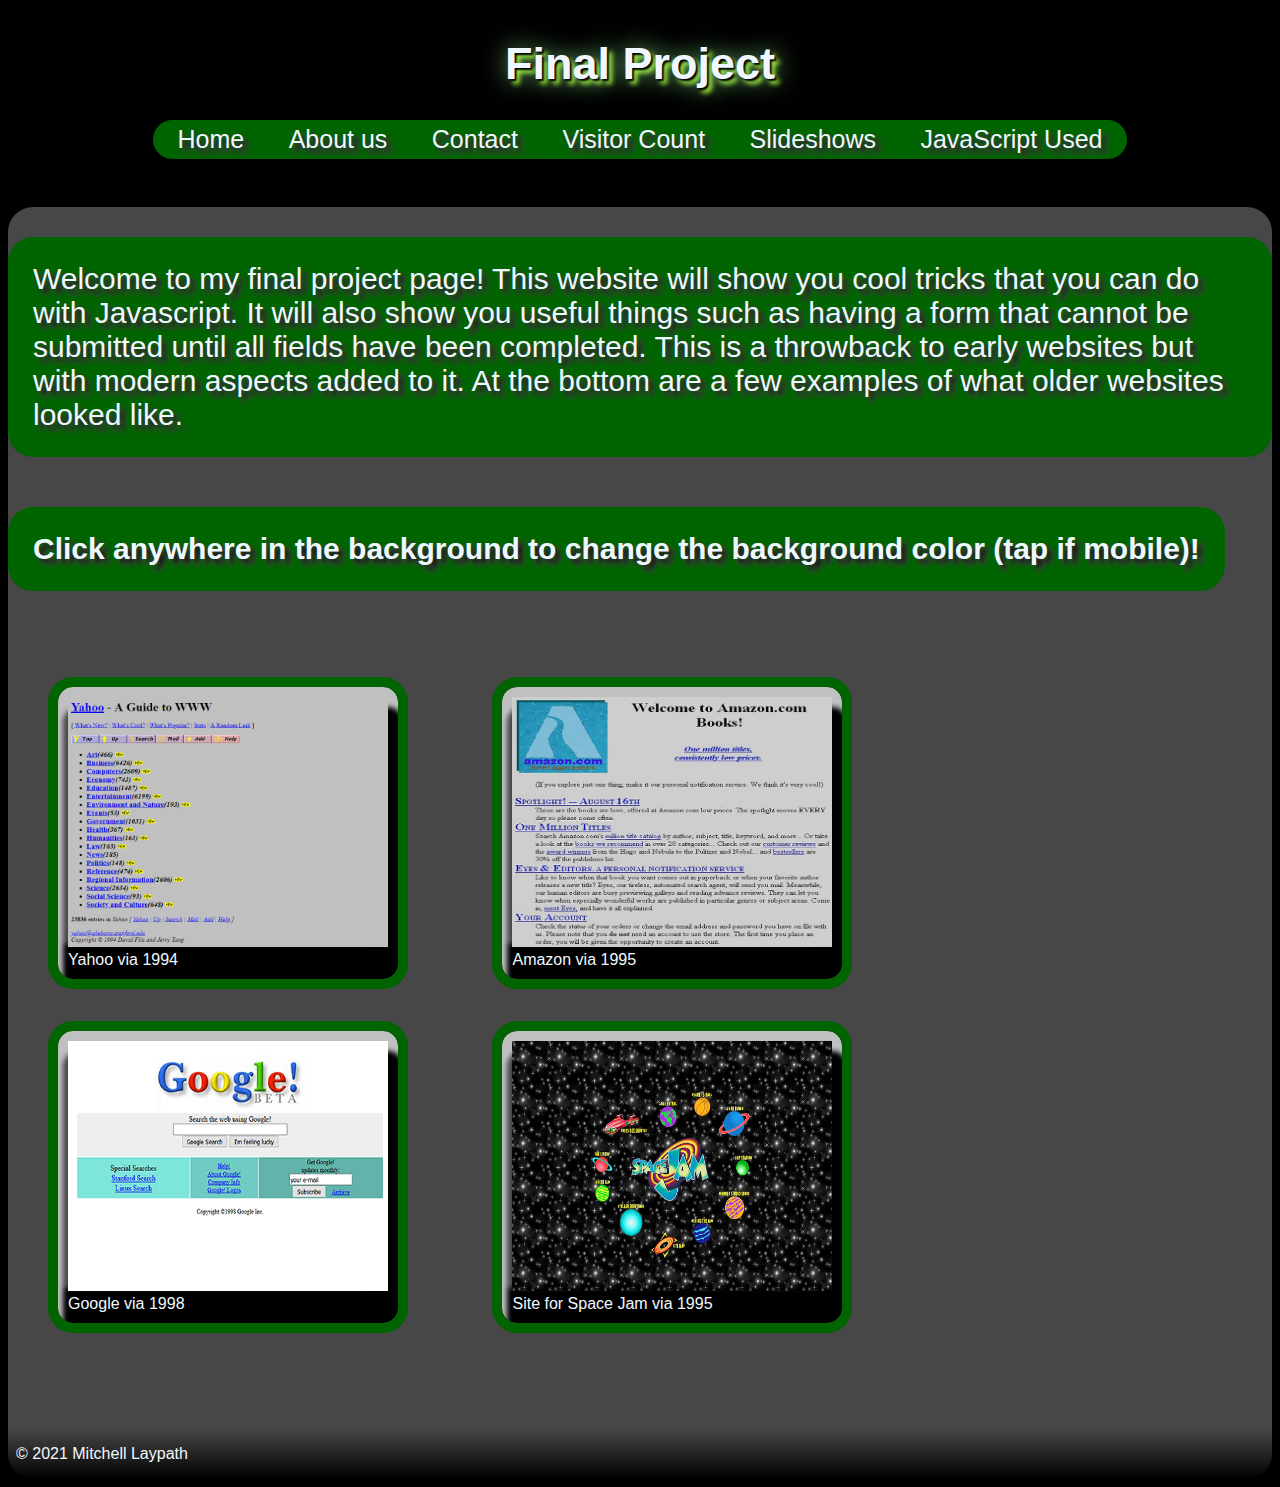
==== index.html @ be41344d "Original" ====
<!DOCTYPE html>
<html lang="en">

<head>
    <meta charset="UTF-8" />
    <meta http-equiv="X-UA-Compatible" content="IE=edge" />
    <meta name="viewport" content="width=device-width, initial-scale=1.0" />
    <title>Final Project</title>
    <link href="css/styles.css" rel="stylesheet" />
    <script src="https://ajax.googleapis.com/ajax/libs/jquery/3.5.1/jquery.min.js"></script>
</head>

<body class="home" id="home">
    <h1>Final Project</h1>

    <nav class="nav">
        <a href="index.html">Home</a>
        <a href="about.html">About us</a>
        <a href="contact.html">Contact</a>
        <a href="pagecounter.html">Visitor Count</a>
        <a href="slideshows.html">Slideshows</a>
        <a href="myprojects.html">JavaScript Used</a>
    </nav>
    <div class="backgroundC" id="bC">
        <p class="intro">
            Welcome to my final project page! This website will show you cool tricks that you can do with Javascript. It
            will also show you useful things such as having a form that cannot be submitted until all fields have been
            completed. This is a throwback to early websites but with modern aspects added to it. At the bottom are a
            few
            examples of what older websites looked like.
        </p>
        <p class="button1">Click anywhere in the background to change the background color (tap if mobile)! </p>
        <figure class="mCenter">
            <a href="https://www.yahoo.com" target="_blank"><img src="media/yahoo_1994.png" alt="yahoo 1994"
                    class="img"></a>
            <figcaption>
                Yahoo via 1994
            </figcaption>
        </figure>
        <figure class="mCenter">
            <a href="https://www.amazon.com" target="_blank"><img src="media/amazon_1995.png" alt="amazon 1995"
                    class="img"></a>
            <figcaption>
                Amazon via 1995
            </figcaption>
        </figure>
        <figure class="mCenter">
            <a href="https://www.google.com" target="_blank"><img src="media/google_1998.png" alt="google 1998"
                    class="img"></a>
            <figcaption>
                Google via 1998
            </figcaption>
        </figure>
        <figure class="mCenter">
            <a href="https://www.spacejam.com" target="_blank"><img src="media/spacejam_1995.jpg" alt="spacejam 1995"
                    class="img"></a>
            <figcaption>
                Site for Space Jam via 1995
            </figcaption>
        </figure>
    </div>
    <footer class="foot">
        <p>&copy; 2021 Mitchell Laypath</p>
    </footer>
    <script src="js/main.js"></script>
</body>

</html>
---- css/styles.css ----
* {
    box-sizing: border-box;
}

.home, .home2 {
    background-color: #000;
    color: aliceblue;
    display: grid;
    text-shadow: 2px 2px 2px black, 2px 2px 25px lightgreen, 5px 5px 5px greenyellow;
    font-family: "Franklin Gothic Medium", "Arial Narrow", Arial, sans-serif;
}

.home>h1, .home2>h1 {
    display: block;
    text-align: center;
    font-size: 45px;
}

.nav {
    background-color: darkgreen;
    width: fit-content;
    padding: 5px;
    margin: auto;
    border-radius: 25px;
    margin-bottom: 3em;
}

.nav a {
    display: inline-block;
    text-decoration: none;
    color: aliceblue;
    padding-left: 20px;
    padding-right: 20px;
    font-size: 25px;
    text-shadow: 5px 5px 5px black, 5px 5px 5px gray;
}

.nav a:hover {
    background-color: black;
    border-radius: 25px;
    transition: 0.5s ease;
}

.intro {
    display: block;
    background-color: darkgreen;
    font-size: 30px;
    padding: 25px;
    float: left;
    border-radius: 25px;
    text-shadow: 5px 5px 5px black, 5px 5px 5px gray;
}

.img {
    width: 100%;
    height: auto;
    height: 250px;
    width: 320px;
}

.backgroundC>figure {
    border: 10px solid darkgreen;
    border-radius: 25px;
    padding: 10px;
    display: inline-block;
    position: relative;
    bottom: 5em;
    text-shadow: none;
    box-shadow: inset 5px 20px 5px silver, inset -20px -35px 5px black;
}

.backgroundC {
    background-color: #474747;
    border-top-left-radius: 25px;
    border-top-right-radius: 25px;
    width: 100%;
    height: auto;
    overflow: hidden;
}

.foot {
    background-image: linear-gradient(#474747, black);
    border-bottom-right-radius: 25px;
    border-bottom-left-radius: 25px;
    text-shadow: none;
    text-indent: 8px;
}

.foot2 {
    background-image: repeating-linear-gradient(#474747, #000, #c0c0c0);
    text-shadow: none;
    text-indent: 8px;
    border-bottom-right-radius: 25px;
    border-bottom-left-radius: 25px;
}

.foot3 {
    background-image: repeating-linear-gradient(#000, #474747, #c0c0c0);
    text-shadow: 10px 10px 5px black;
    text-indent: 8px;
    border-bottom-right-radius: 25px;
    border-bottom-left-radius: 25px;
}

.button1 {
    border: none;
    background: darkgreen;
    color: aliceblue;
    font-weight: bold;
    font-size: 30px;
    padding: 25px;
    border-radius: 25px;
    display: block;
    margin-top: 10em;
    margin-bottom: 5em;
    transition: all 0.3s ease 0s;
    text-shadow: 5px 5px 5px black, 5px 5px 5px gray;
    text-align: center;
    width: fit-content;
}

.button1:hover {
    color: aliceblue;
    border: none;
    font-weight: bold;
    letter-spacing: 19px;
    transition: all 0.3s ease 0s;
    text-shadow: 5px 5px 5px black, 5px 5px 5px gray;
    width: fit-content;
    height: auto;
}

.linkColor {
    text-decoration: none;
    color: aquamarine;
}

.colorChange {
    display: inline-block;
    width: 100%;
    height: 480px;
    background: radial-gradient(#00ff00, #ff00ff, #00ffff);
    border-radius: 25px;
    border: none;
}

form {
    display: inline-flexbox;
    text-shadow: none;
}

#comments, #fname, #email {
    display: inline-flex;
    margin: 25px 25px 25px;
}

#comments {
    text-decoration: underline;
    font-size: 20px;
}

form input[type="submit"] {
    background-color: darkgreen;
    color: white;
    margin: 25px 25px 25px;
}

form input[type="submit"]:disabled {
    background-color: darkgreen;
    color: white;
    opacity: 50%;
    margin: 25px 25px 25px;
}

#visitors {
    text-shadow: none;
    text-align: center;
}

.text-center {
    text-shadow: none;
    font-size: 35px;
    position: relative;
    left: 32.2em;
}

#slideshow, #slideshow2 {
    margin: 100px auto;
    position: relative;
    height: 360px;
    width: 480px;
    padding: 10px;
    box-shadow: 15px 15px 30px rgb(255, 255, 255);
}

#slideshow>div, #slideshow2>div {
    position: absolute;
    top: 10px;
    left: 10px;
    right: 10px;
    bottom: 10px;
}

@media only screen and (max-width: 480px) {
    .mCenter {
        display: inline-block;
        margin: 0px 0px 20px 0px;
    }
    #comments {
        display: inline-block;
        margin: 0px 0px 0px 0px;
    }
    #slideshow, #slideshow2 {
        background: none;
        box-shadow: none;
        width: auto;
    }
    div>img {
        width: 375px;
        height: 375px;
        margin-left: -190px;
        margin-top: -100px;
    }
}
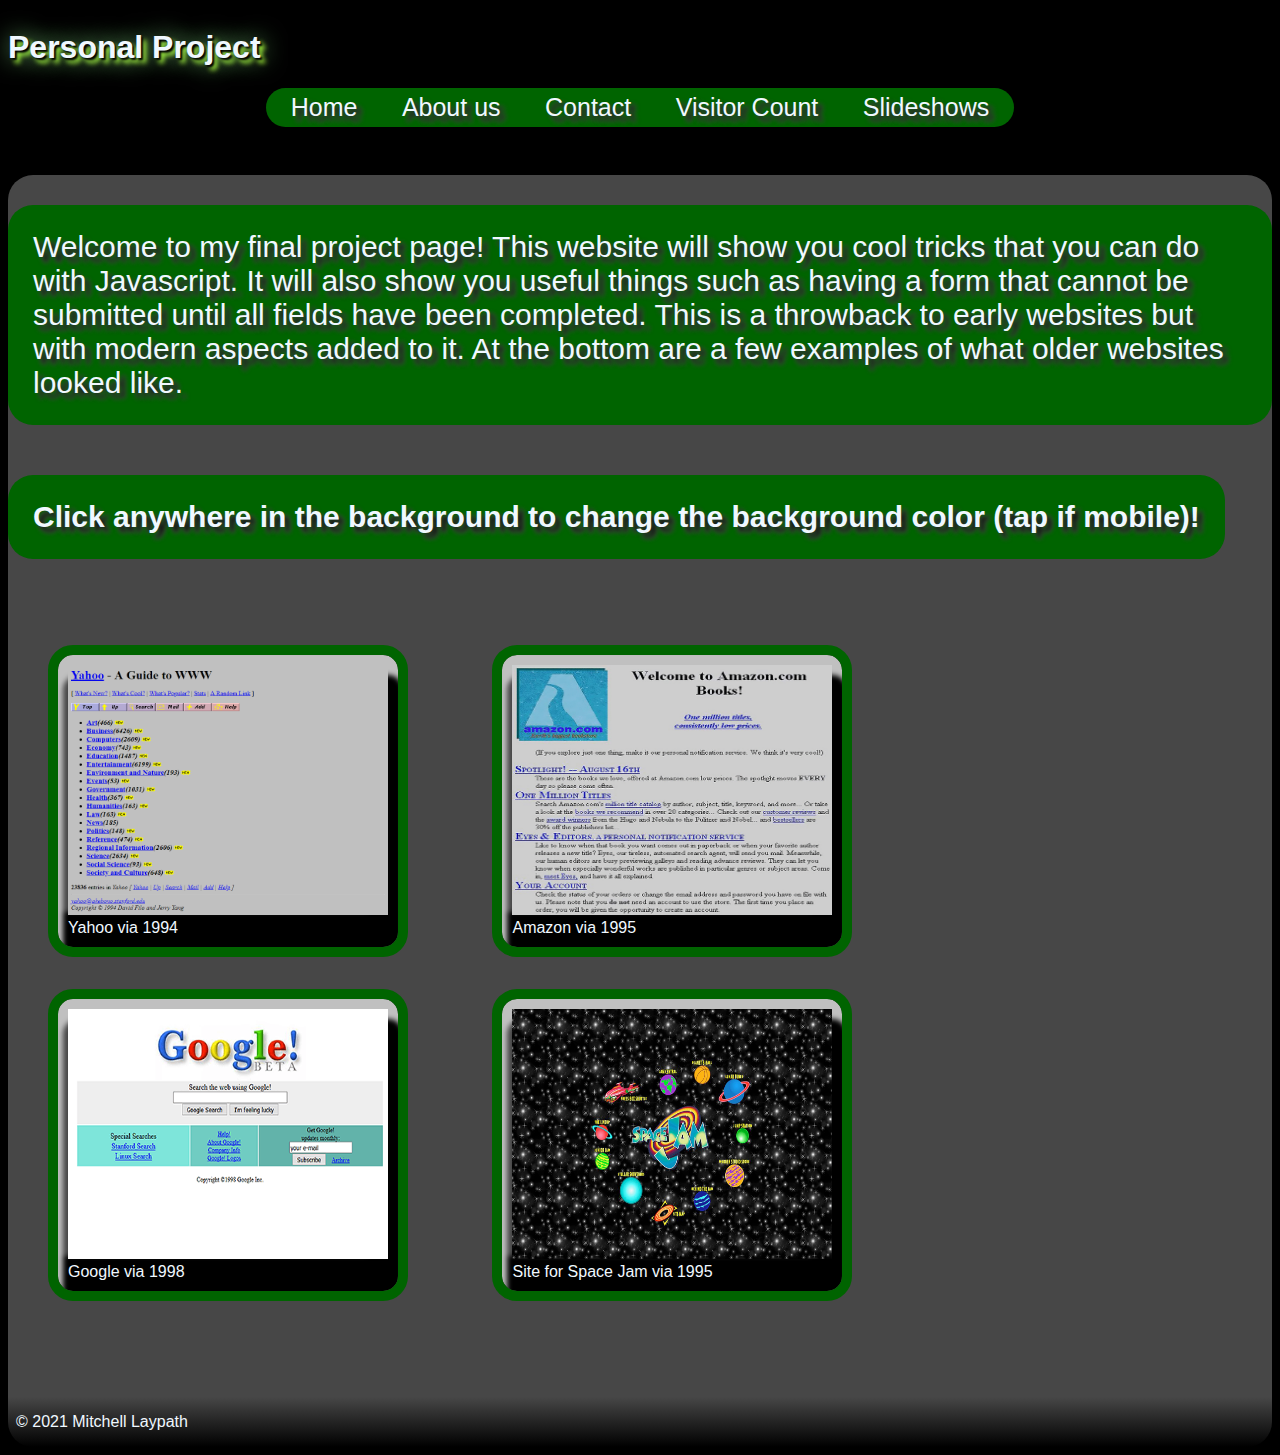
==== commit dd958829: "minor changes" ====
--- a/index.html
+++ b/index.html
@@ -8,61 +8,66 @@
     <title>Final Project</title>
     <link href="css/styles.css" rel="stylesheet" />
     <script src="https://ajax.googleapis.com/ajax/libs/jquery/3.5.1/jquery.min.js"></script>
+    <script src="js/main.js" async></script>
 </head>
 
 <body class="home" id="home">
-    <h1>Final Project</h1>
-
-    <nav class="nav">
-        <a href="index.html">Home</a>
-        <a href="about.html">About us</a>
-        <a href="contact.html">Contact</a>
-        <a href="pagecounter.html">Visitor Count</a>
-        <a href="slideshows.html">Slideshows</a>
-        <a href="myprojects.html">JavaScript Used</a>
-    </nav>
-    <div class="backgroundC" id="bC">
-        <p class="intro">
-            Welcome to my final project page! This website will show you cool tricks that you can do with Javascript. It
-            will also show you useful things such as having a form that cannot be submitted until all fields have been
-            completed. This is a throwback to early websites but with modern aspects added to it. At the bottom are a
-            few
-            examples of what older websites looked like.
-        </p>
-        <p class="button1">Click anywhere in the background to change the background color (tap if mobile)! </p>
-        <figure class="mCenter">
-            <a href="https://www.yahoo.com" target="_blank"><img src="media/yahoo_1994.png" alt="yahoo 1994"
-                    class="img"></a>
-            <figcaption>
-                Yahoo via 1994
-            </figcaption>
-        </figure>
-        <figure class="mCenter">
-            <a href="https://www.amazon.com" target="_blank"><img src="media/amazon_1995.png" alt="amazon 1995"
-                    class="img"></a>
-            <figcaption>
-                Amazon via 1995
-            </figcaption>
-        </figure>
-        <figure class="mCenter">
-            <a href="https://www.google.com" target="_blank"><img src="media/google_1998.png" alt="google 1998"
-                    class="img"></a>
-            <figcaption>
-                Google via 1998
-            </figcaption>
-        </figure>
-        <figure class="mCenter">
-            <a href="https://www.spacejam.com" target="_blank"><img src="media/spacejam_1995.jpg" alt="spacejam 1995"
-                    class="img"></a>
-            <figcaption>
-                Site for Space Jam via 1995
-            </figcaption>
-        </figure>
-    </div>
+    <header>
+        <h1>Personal Project</h1>
+        <nav class="nav">
+            <a href="index.html">Home</a>
+            <a href="about.html">About us</a>
+            <a href="contact.html">Contact</a>
+            <a href="pagecounter.html">Visitor Count</a>
+            <a href="slideshows.html">Slideshows</a>
+        </nav>
+    </header>
+    <main>
+        <section class="backgroundC" id="bC">
+            <p class="intro">
+                Welcome to my final project page! This website will show you cool tricks that you can do with
+                Javascript. It
+                will also show you useful things such as having a form that cannot be submitted until all fields have
+                been
+                completed. This is a throwback to early websites but with modern aspects added to it. At the bottom are
+                a
+                few
+                examples of what older websites looked like.
+            </p>
+            <p class="button1">Click anywhere in the background to change the background color (tap if mobile)! </p>
+            <figure class="mCenter">
+                <a href="https://www.yahoo.com" target="_blank"><img src="media/yahoo_1994.png" alt="yahoo 1994"
+                        class="img"></a>
+                <figcaption>
+                    Yahoo via 1994
+                </figcaption>
+            </figure>
+            <figure class="mCenter">
+                <a href="https://www.amazon.com" target="_blank"><img src="media/amazon_1995.png" alt="amazon 1995"
+                        class="img"></a>
+                <figcaption>
+                    Amazon via 1995
+                </figcaption>
+            </figure>
+            <figure class="mCenter">
+                <a href="https://www.google.com" target="_blank"><img src="media/google_1998.png" alt="google 1998"
+                        class="img"></a>
+                <figcaption>
+                    Google via 1998
+                </figcaption>
+            </figure>
+            <figure class="mCenter">
+                <a href="https://www.spacejam.com" target="_blank"><img src="media/spacejam_1995.jpg"
+                        alt="spacejam 1995" class="img"></a>
+                <figcaption>
+                    Site for Space Jam via 1995
+                </figcaption>
+            </figure>
+        </section>
+    </main>
     <footer class="foot">
         <p>&copy; 2021 Mitchell Laypath</p>
     </footer>
-    <script src="js/main.js"></script>
 </body>
 
 </html>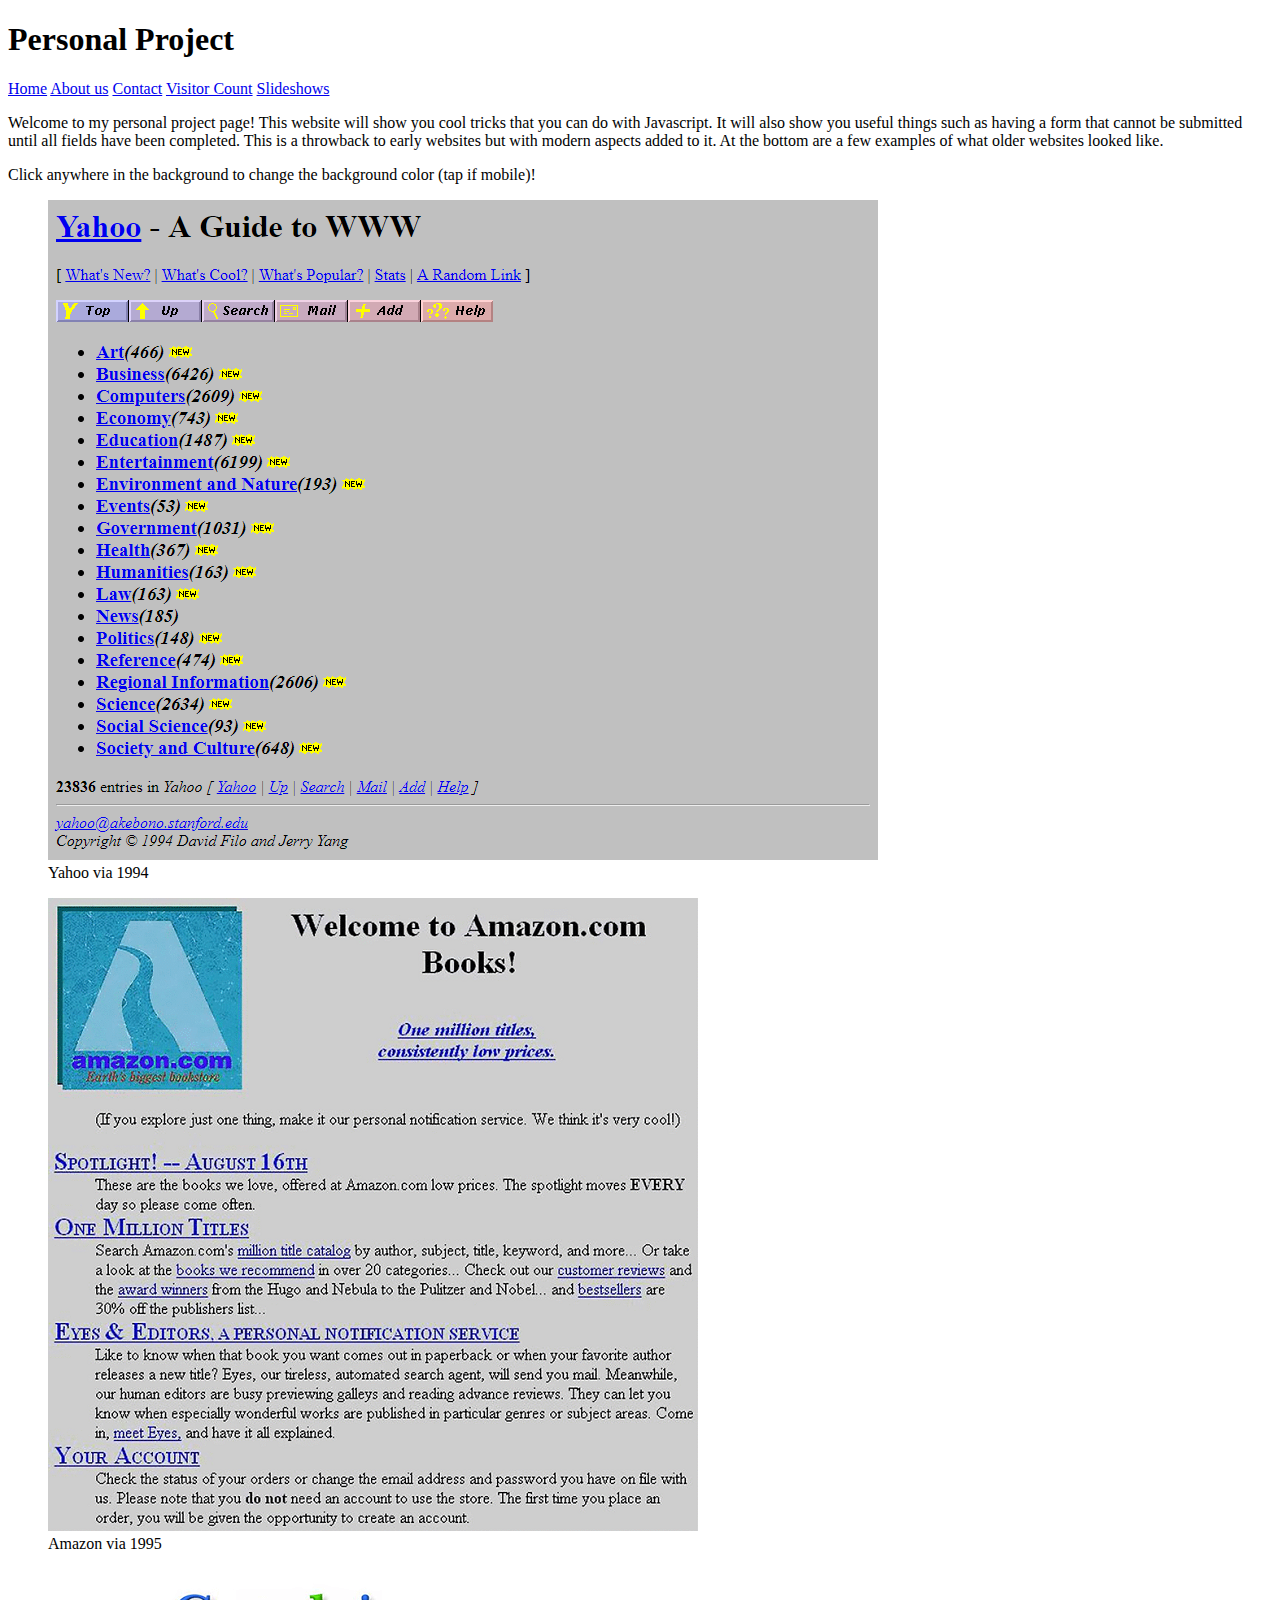
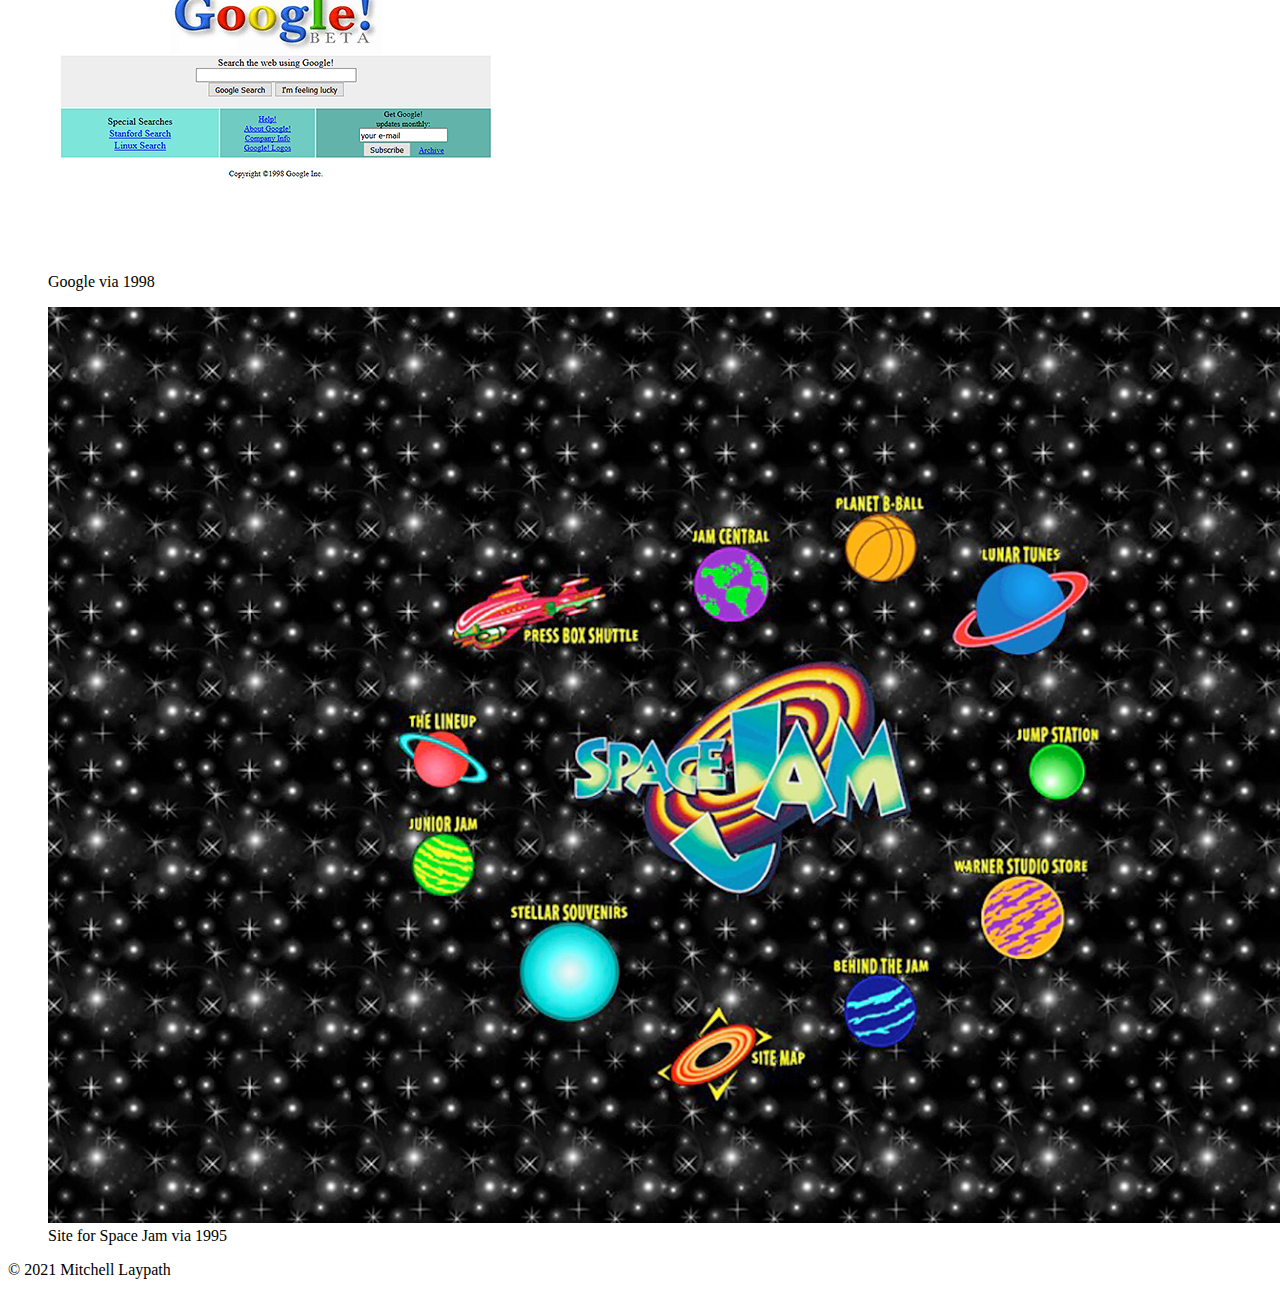
==== commit 6afd2f04: "small edits" ====
--- a/index.html
+++ b/index.html
@@ -25,7 +25,7 @@
     <main>
         <section class="backgroundC" id="bC">
             <p class="intro">
-                Welcome to my final project page! This website will show you cool tricks that you can do with
+                Welcome to my personal project page! This website will show you cool tricks that you can do with
                 Javascript. It
                 will also show you useful things such as having a form that cannot be submitted until all fields have
                 been
